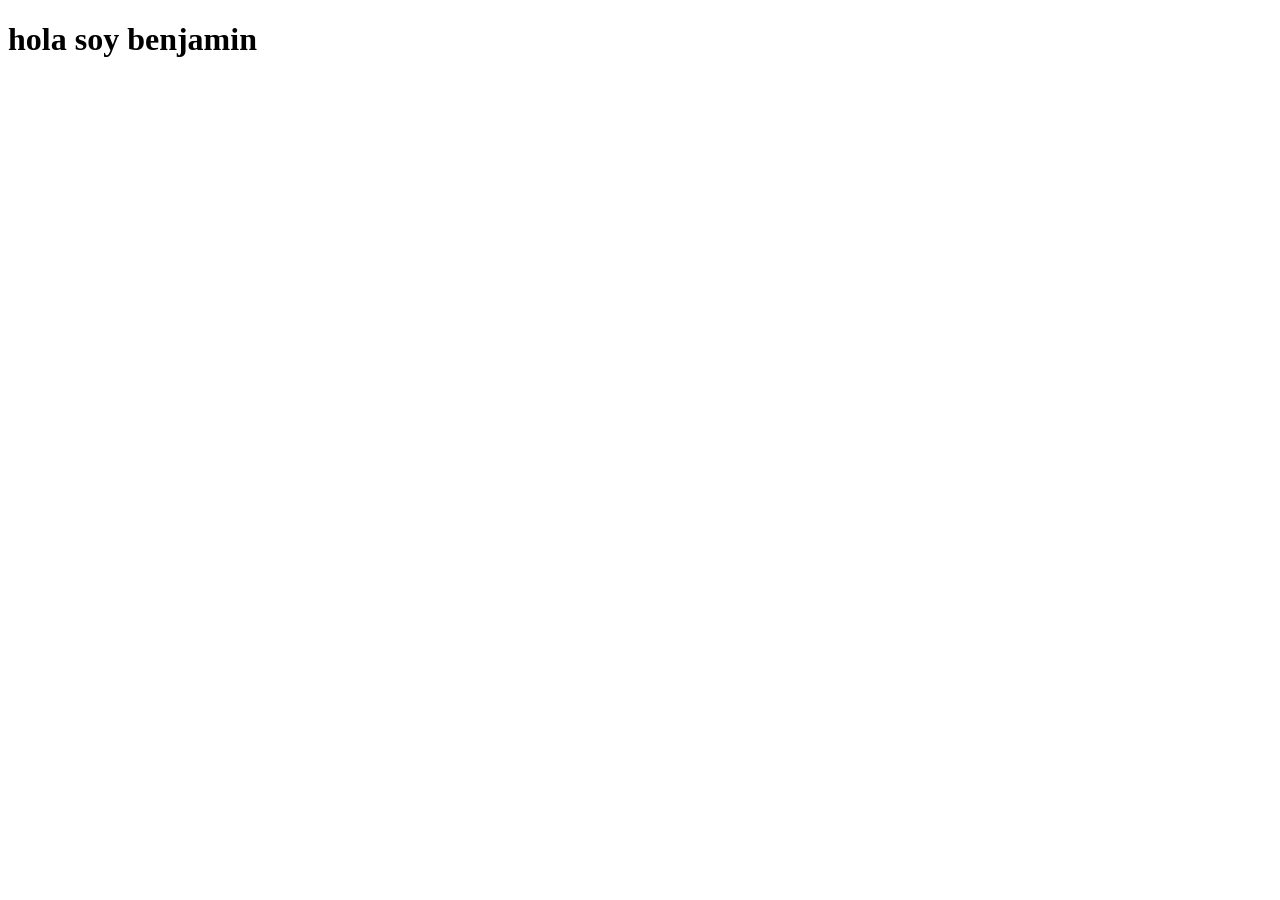
==== index.html @ ced7a7ce "modified html" ====
<!DOCTYPE html>
<html lang="en">
<head>
    <meta charset="UTF-8">
    <meta name="viewport" content="width=device-width, initial-scale=1.0">
    <title>Document</title>
</head>
<body>
    <h1>hola soy benjamin</h1>
</body>
</html>
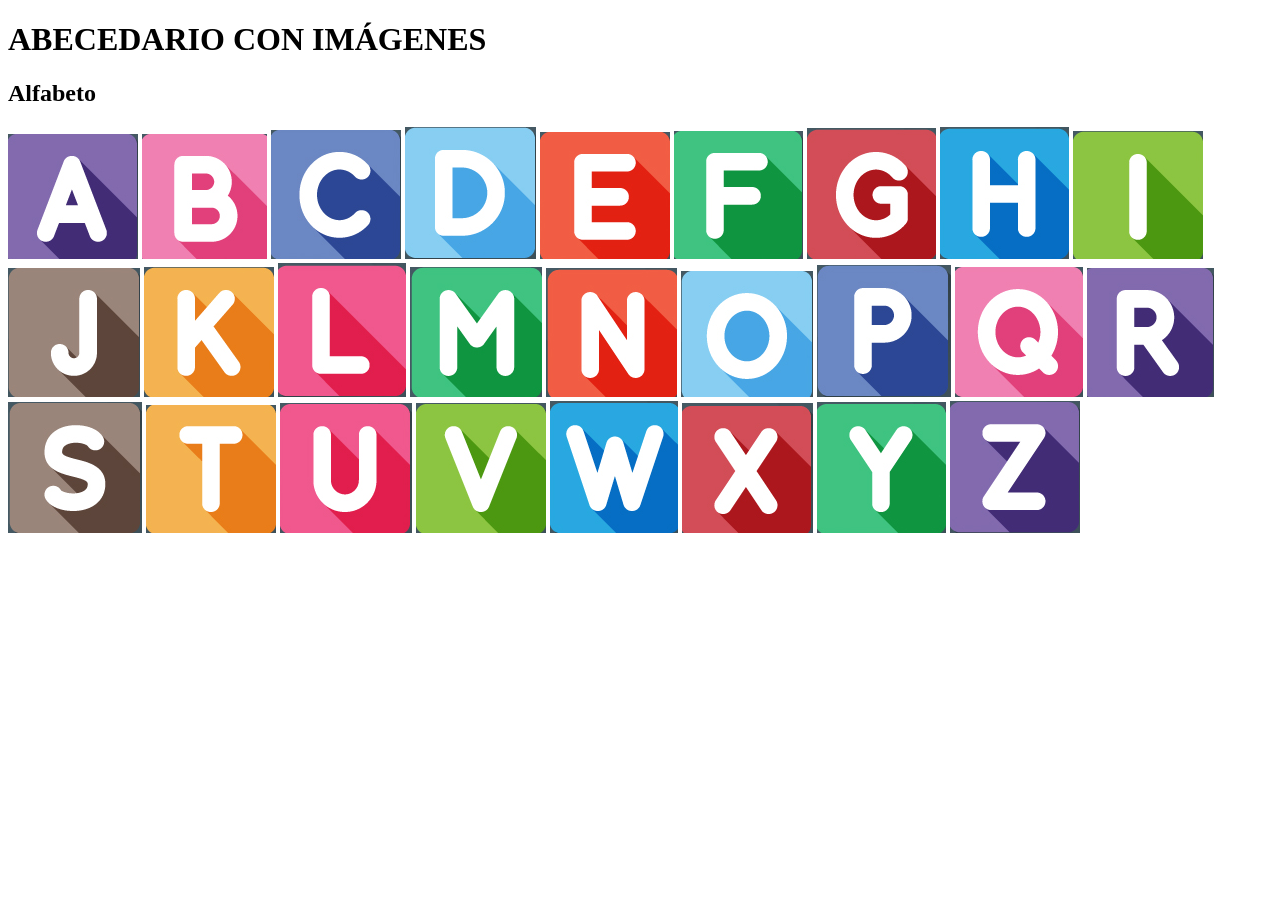
==== commit c1422df4: "Imagenes de letras de abecedario" ====
--- a/index.html
+++ b/index.html
@@ -3,9 +3,41 @@
 <head>
     <meta charset="UTF-8">
     <meta name="viewport" content="width=device-width, initial-scale=1.0">
-    <title>Document</title>
+    <title>ABC CHALLENGE</title>
+    
 </head>
 <body>
-    <h1>hola soy benjamin</h1>
+    <H1>ABECEDARIO CON IMÁGENES</H1>
+
+    <DIV>
+        <H2>Alfabeto</H2>
+        <img src="imagenes/A.png" alt="A">
+        <img src="imagenes/B.png" alt="B">
+        <img src="imagenes/C.png" alt="C">
+        <img src="imagenes/D.png" alt="D">
+        <img src="imagenes/E.png" alt="E">
+        <img src="imagenes/F.png" alt="F">
+        <img src="imagenes/G.png" alt="G">
+        <img src="imagenes/H.png" alt="H">
+        <img src="imagenes/I.png" alt="I">
+        <img src="imagenes/J.png" alt="J">
+        <img src="imagenes/K.png" alt="K">
+        <img src="imagenes/L.png" alt="L">
+        <img src="imagenes/M.png" alt="M">
+        <img src="imagenes/N.png" alt="N">
+        <img src="imagenes/O.png" alt="O">
+        <img src="imagenes/P.png" alt="P">
+        <img src="imagenes/Q.png" alt="Q">
+        <img src="imagenes/R.png" alt="R">
+        <img src="imagenes/S.png" alt="S">
+        <img src="imagenes/T.png" alt="T">
+        <img src="imagenes/U.png" alt="U">
+        <img src="imagenes/V.png" alt="V">
+        <img src="imagenes/W.png" alt="W">
+        <img src="imagenes/X.png" alt="X">
+        <img src="imagenes/Y.png" alt="Y">
+        <img src="imagenes/Z.png" alt="Z">
+    </DIV>
+    
 </body>
 </html>
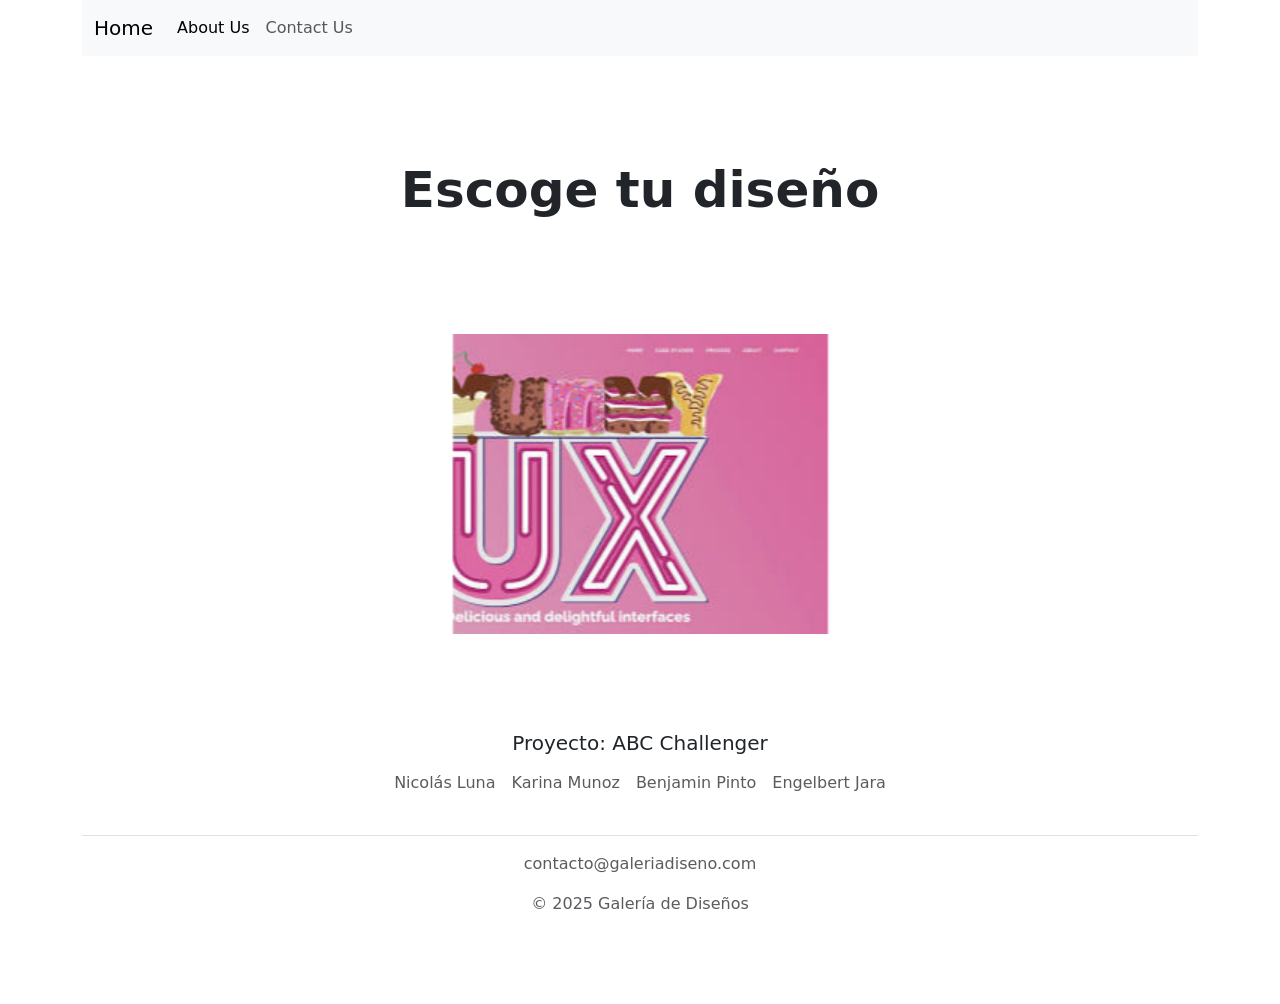
==== commit 5ec24e5f: "Agregué carrusel y estilos" ====
--- a/index.html
+++ b/index.html
@@ -1,43 +1,115 @@
 <!DOCTYPE html>
 <html lang="en">
+
 <head>
     <meta charset="UTF-8">
     <meta name="viewport" content="width=device-width, initial-scale=1.0">
-    <title>ABC CHALLENGE</title>
-    
+    <title>Index</title>
+    <link rel="stylesheet" href="style.css">
 </head>
+
 <body>
-    <H1>ABECEDARIO CON IMÁGENES</H1>
 
-    <DIV>
-        <H2>Alfabeto</H2>
-        <img src="imagenes/A.png" alt="A">
-        <img src="imagenes/B.png" alt="B">
-        <img src="imagenes/C.png" alt="C">
-        <img src="imagenes/D.png" alt="D">
-        <img src="imagenes/E.png" alt="E">
-        <img src="imagenes/F.png" alt="F">
-        <img src="imagenes/G.png" alt="G">
-        <img src="imagenes/H.png" alt="H">
-        <img src="imagenes/I.png" alt="I">
-        <img src="imagenes/J.png" alt="J">
-        <img src="imagenes/K.png" alt="K">
-        <img src="imagenes/L.png" alt="L">
-        <img src="imagenes/M.png" alt="M">
-        <img src="imagenes/N.png" alt="N">
-        <img src="imagenes/O.png" alt="O">
-        <img src="imagenes/P.png" alt="P">
-        <img src="imagenes/Q.png" alt="Q">
-        <img src="imagenes/R.png" alt="R">
-        <img src="imagenes/S.png" alt="S">
-        <img src="imagenes/T.png" alt="T">
-        <img src="imagenes/U.png" alt="U">
-        <img src="imagenes/V.png" alt="V">
-        <img src="imagenes/W.png" alt="W">
-        <img src="imagenes/X.png" alt="X">
-        <img src="imagenes/Y.png" alt="Y">
-        <img src="imagenes/Z.png" alt="Z">
-    </DIV>
-    
+
+
+
+
+    <div class="container">
+        <nav class="navbar navbar-expand-lg bg-body-tertiary">
+            <div class="container-fluid">
+                <a class="navbar-brand" href="#">Home</a>
+                <button class="navbar-toggler" type="button" data-bs-toggle="collapse" data-bs-target="#navbarNav"
+                    aria-controls="navbarNav" aria-expanded="false" aria-label="Toggle navigation">
+                    <span class="navbar-toggler-icon"></span>
+                </button>
+                <div class="collapse navbar-collapse" id="navbarNav">
+                    <ul class="navbar-nav">
+                        <li class="nav-item">
+                            <a class="nav-link active" aria-current="page" href="#">About Us</a>
+                        </li>
+                        <li class="nav-item">
+                            <a class="nav-link" href="#">Contact Us</a>
+                        </li>
+                    </ul>
+                </div>
+            </div>
+        </nav>
+
+        <br>
+        <h3 id="h3i">Escoge tu diseño</h3>
+        <br>
+
+        <div id="carouselExample" class="carousel slide">
+            <div class="carousel-inner">
+                <div class="carousel-item active">
+                    <img src="img/imagen1.jpeg" class="d-block w-100" alt="...">
+                </div>
+                <div class="carousel-item">
+                    <img src="img/image2.jpeg" class="d-block w-100" alt="...">
+                </div>
+                <div class="carousel-item">
+                    <img src="img/imagen3.jpeg" class="d-block w-100" alt="...">
+                </div>
+            </div>
+            <button class="carousel-control-prev" type="button" data-bs-target="#carouselExample" data-bs-slide="prev">
+                <span class="carousel-control-prev-icon" aria-hidden="true"></span>
+                <span class="visually-hidden">Previous</span>
+            </button>
+            <button class="carousel-control-next" type="button" data-bs-target="#carouselExample" data-bs-slide="next">
+                <span class="carousel-control-next-icon" aria-hidden="true"></span>
+                <span class="visually-hidden">Next</span>
+            </button>
+        </div>
+
+
+        <footer class="py-4 my-5">
+
+            <h5 class="text-center">Proyecto: ABC Challenger</h5>
+
+            <ul class="nav justify-content-center border-bottom pb-3 mb-3">
+
+                <li class="nav-item">
+                    <p class="nav-link px-2 text-body-secondary">
+                        Nicolás Luna
+                    </p>
+                </li>
+
+                <li class="nav-item">
+                    <p class="nav-link px-2 text-body-secondary">
+                       Karina Munoz
+                    </p>
+                </li>
+
+                <li class="nav-item">
+                    <p class="nav-link px-2 text-body-secondary">
+                        Benjamin Pinto
+                    </p>
+                </li>
+
+                                <li class="nav-item">
+                    <p class="nav-link px-2 text-body-secondary">
+                        Engelbert  Jara 
+                    </p>
+                </li>
+
+            </ul>
+
+            <p class="text-center text-body-secondary">
+                contacto@galeriadiseno.com
+            </p>
+
+            <p class="text-center text-body-secondary">
+                © 2025 Galería de Diseños
+            </p>
+
+        </footer>
+    </div>
+
+
+    <link href="https://cdn.jsdelivr.net/npm/bootstrap@5.3.8/dist/css/bootstrap.min.css" rel="stylesheet"
+        integrity="sha384-sRIl4kxILFvY47J16cr9ZwB07vP4J8+LH7qKQnuqkuIAvNWLzeN8tE5YBujZqJLB" crossorigin="anonymous">
+    <script src="https://cdn.jsdelivr.net/npm/bootstrap@5.3.7/dist/js/bootstrap.bundle.min.js"></script>
+
 </body>
+
 </html>
--- a/style.css
+++ b/style.css
@@ -0,0 +1,20 @@
+
+/*desde aqui modica index*/
+.carousel-item img{ 
+    width: 100%;
+    height: 300px;
+    object-fit: contain;
+}
+
+.container{
+    display: flex;
+    flex-direction: column;    gap: 25px;
+}
+
+#h3i{
+    text-align: center;
+    font-size: 50px;
+    margin-top: 30px;
+    margin-bottom: 40px;
+    font-weight: bold;
+}
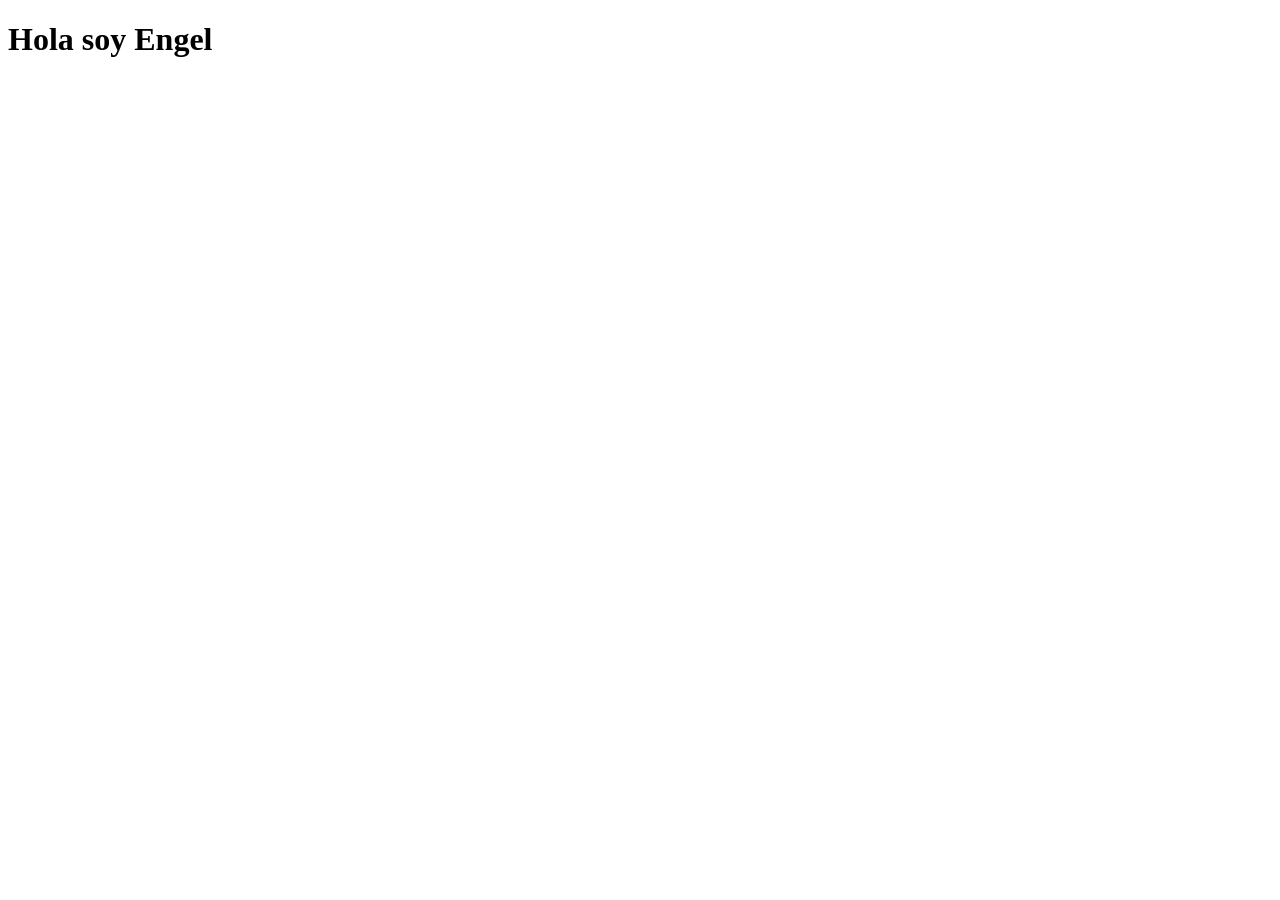
==== commit 71e93472: "se sube about en conjunto a contact con sus respectivos css" ====
--- a/index.html
+++ b/index.html
@@ -1,115 +1,15 @@
 <!DOCTYPE html>
-<html lang="en">
-
+<html lang="es">
 <head>
     <meta charset="UTF-8">
     <meta name="viewport" content="width=device-width, initial-scale=1.0">
-    <title>Index</title>
+    <title>ABC Challenge</title>
     <link rel="stylesheet" href="style.css">
 </head>
-
 <body>
 
+    <h1>Hola soy Engel</h1>
 
-
-
-
-    <div class="container">
-        <nav class="navbar navbar-expand-lg bg-body-tertiary">
-            <div class="container-fluid">
-                <a class="navbar-brand" href="#">Home</a>
-                <button class="navbar-toggler" type="button" data-bs-toggle="collapse" data-bs-target="#navbarNav"
-                    aria-controls="navbarNav" aria-expanded="false" aria-label="Toggle navigation">
-                    <span class="navbar-toggler-icon"></span>
-                </button>
-                <div class="collapse navbar-collapse" id="navbarNav">
-                    <ul class="navbar-nav">
-                        <li class="nav-item">
-                            <a class="nav-link active" aria-current="page" href="#">About Us</a>
-                        </li>
-                        <li class="nav-item">
-                            <a class="nav-link" href="#">Contact Us</a>
-                        </li>
-                    </ul>
-                </div>
-            </div>
-        </nav>
-
-        <br>
-        <h3 id="h3i">Escoge tu diseño</h3>
-        <br>
-
-        <div id="carouselExample" class="carousel slide">
-            <div class="carousel-inner">
-                <div class="carousel-item active">
-                    <img src="img/imagen1.jpeg" class="d-block w-100" alt="...">
-                </div>
-                <div class="carousel-item">
-                    <img src="img/image2.jpeg" class="d-block w-100" alt="...">
-                </div>
-                <div class="carousel-item">
-                    <img src="img/imagen3.jpeg" class="d-block w-100" alt="...">
-                </div>
-            </div>
-            <button class="carousel-control-prev" type="button" data-bs-target="#carouselExample" data-bs-slide="prev">
-                <span class="carousel-control-prev-icon" aria-hidden="true"></span>
-                <span class="visually-hidden">Previous</span>
-            </button>
-            <button class="carousel-control-next" type="button" data-bs-target="#carouselExample" data-bs-slide="next">
-                <span class="carousel-control-next-icon" aria-hidden="true"></span>
-                <span class="visually-hidden">Next</span>
-            </button>
-        </div>
-
-
-        <footer class="py-4 my-5">
-
-            <h5 class="text-center">Proyecto: ABC Challenger</h5>
-
-            <ul class="nav justify-content-center border-bottom pb-3 mb-3">
-
-                <li class="nav-item">
-                    <p class="nav-link px-2 text-body-secondary">
-                        Nicolás Luna
-                    </p>
-                </li>
-
-                <li class="nav-item">
-                    <p class="nav-link px-2 text-body-secondary">
-                       Karina Munoz
-                    </p>
-                </li>
-
-                <li class="nav-item">
-                    <p class="nav-link px-2 text-body-secondary">
-                        Benjamin Pinto
-                    </p>
-                </li>
-
-                                <li class="nav-item">
-                    <p class="nav-link px-2 text-body-secondary">
-                        Engelbert  Jara 
-                    </p>
-                </li>
-
-            </ul>
-
-            <p class="text-center text-body-secondary">
-                contacto@galeriadiseno.com
-            </p>
-
-            <p class="text-center text-body-secondary">
-                © 2025 Galería de Diseños
-            </p>
-
-        </footer>
-    </div>
-
-
-    <link href="https://cdn.jsdelivr.net/npm/bootstrap@5.3.8/dist/css/bootstrap.min.css" rel="stylesheet"
-        integrity="sha384-sRIl4kxILFvY47J16cr9ZwB07vP4J8+LH7qKQnuqkuIAvNWLzeN8tE5YBujZqJLB" crossorigin="anonymous">
-    <script src="https://cdn.jsdelivr.net/npm/bootstrap@5.3.7/dist/js/bootstrap.bundle.min.js"></script>
-
+    <script src="scripts.js"></script>
 </body>
-
 </html>
--- a/style.css
+++ b/style.css
@@ -17,4 +17,4 @@
     margin-top: 30px;
     margin-bottom: 40px;
     font-weight: bold;
-}+}
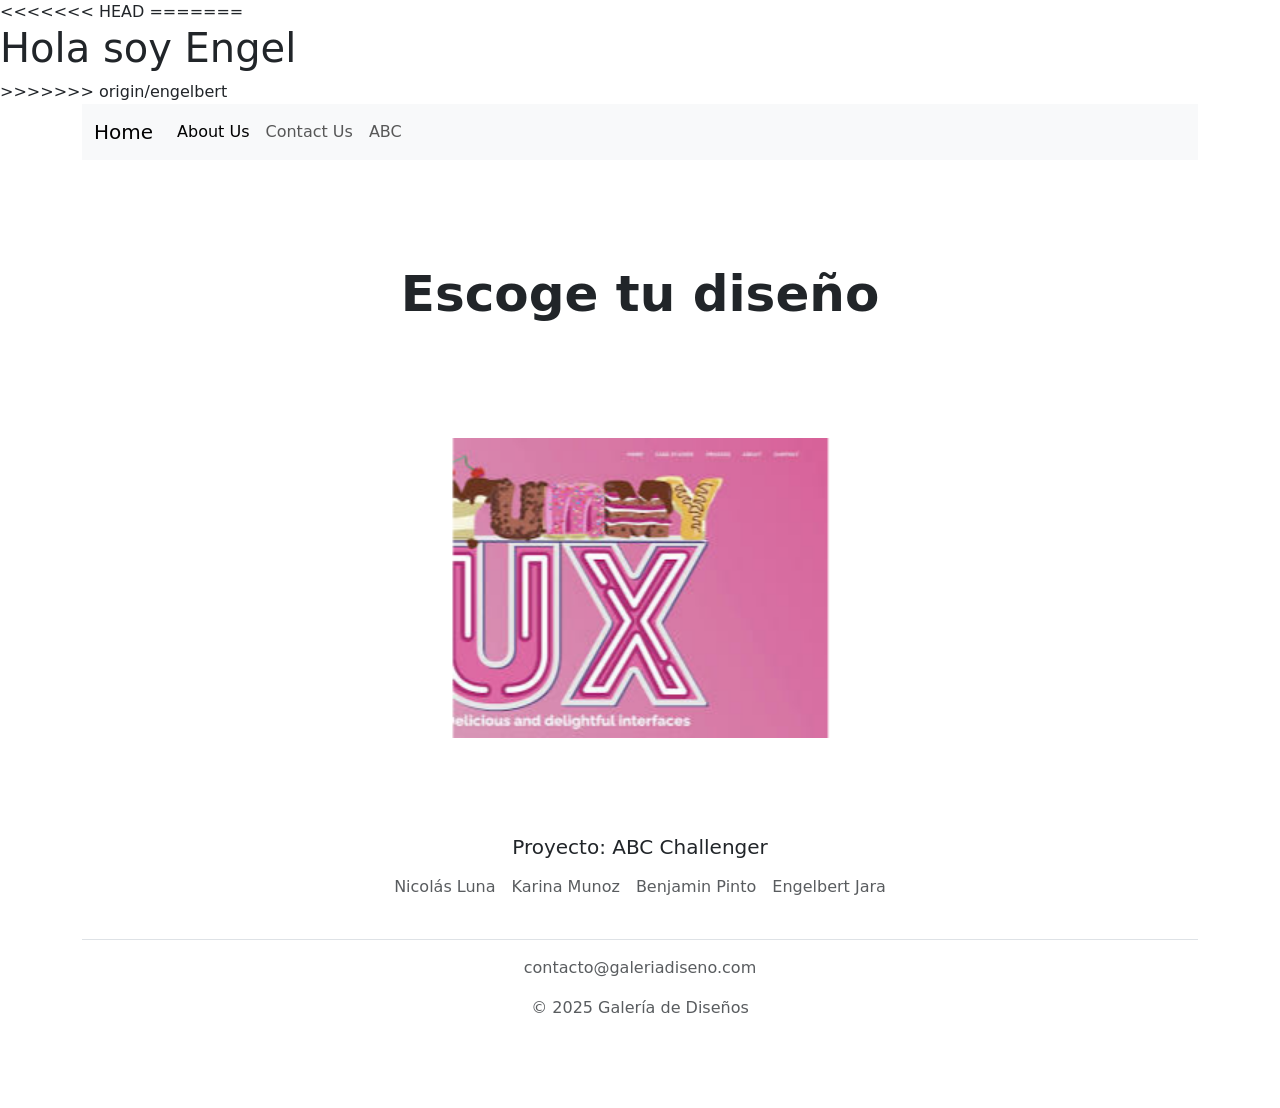
==== commit e4a682a2: "se añadio la rama de karina a nicolas" ====
--- a/index.html
+++ b/index.html
@@ -1,15 +1,66 @@
 <!DOCTYPE html>
-<html lang="es">
+<html lang="en">
+
 <head>
     <meta charset="UTF-8">
     <meta name="viewport" content="width=device-width, initial-scale=1.0">
-    <title>ABC Challenge</title>
+<<<<<<< HEAD
+    <title>Index</title>
     <link rel="stylesheet" href="style.css">
+=======
+    <title>Document</title>
+
+    <h1>Hola soy Engel</h1>
+>>>>>>> origin/engelbert
 </head>
+
 <body>
 
-    <h1>Hola soy Engel</h1>
 
-    <script src="scripts.js"></script>
+
+
+
+    <div class="container">
+
+        <div id="navbar-container"></div><!-- contenedor de narvar -->
+
+        <br>
+        <h3 id="h3i">Escoge tu diseño</h3>
+        <br>
+
+        <div id="carouselExample" class="carousel slide">
+            <div class="carousel-inner">
+                <div class="carousel-item active">
+                    <img src="img/imagen1.jpeg" class="d-block w-100" alt="...">
+                </div>
+                <div class="carousel-item">
+                    <img src="img/image2.jpeg" class="d-block w-100" alt="...">
+                </div>
+                <div class="carousel-item">
+                    <img src="img/imagen3.jpeg" class="d-block w-100" alt="...">
+                </div>
+            </div>
+            <button class="carousel-control-prev" type="button" data-bs-target="#carouselExample" data-bs-slide="prev">
+                <span class="carousel-control-prev-icon" aria-hidden="true"></span>
+                <span class="visually-hidden">Previous</span>
+            </button>
+            <button class="carousel-control-next" type="button" data-bs-target="#carouselExample" data-bs-slide="next">
+                <span class="carousel-control-next-icon" aria-hidden="true"></span>
+                <span class="visually-hidden">Next</span>
+            </button>
+        </div>
+
+        <div id="footer-container"></div>
+
+
+    </div>
+
+
+    <script src="scripts.js"></script> 
+    <link href="https://cdn.jsdelivr.net/npm/bootstrap@5.3.8/dist/css/bootstrap.min.css" rel="stylesheet"
+        integrity="sha384-sRIl4kxILFvY47J16cr9ZwB07vP4J8+LH7qKQnuqkuIAvNWLzeN8tE5YBujZqJLB" crossorigin="anonymous">
+    <script src="https://cdn.jsdelivr.net/npm/bootstrap@5.3.7/dist/js/bootstrap.bundle.min.js"></script>
+
 </body>
-</html>+
+</html>
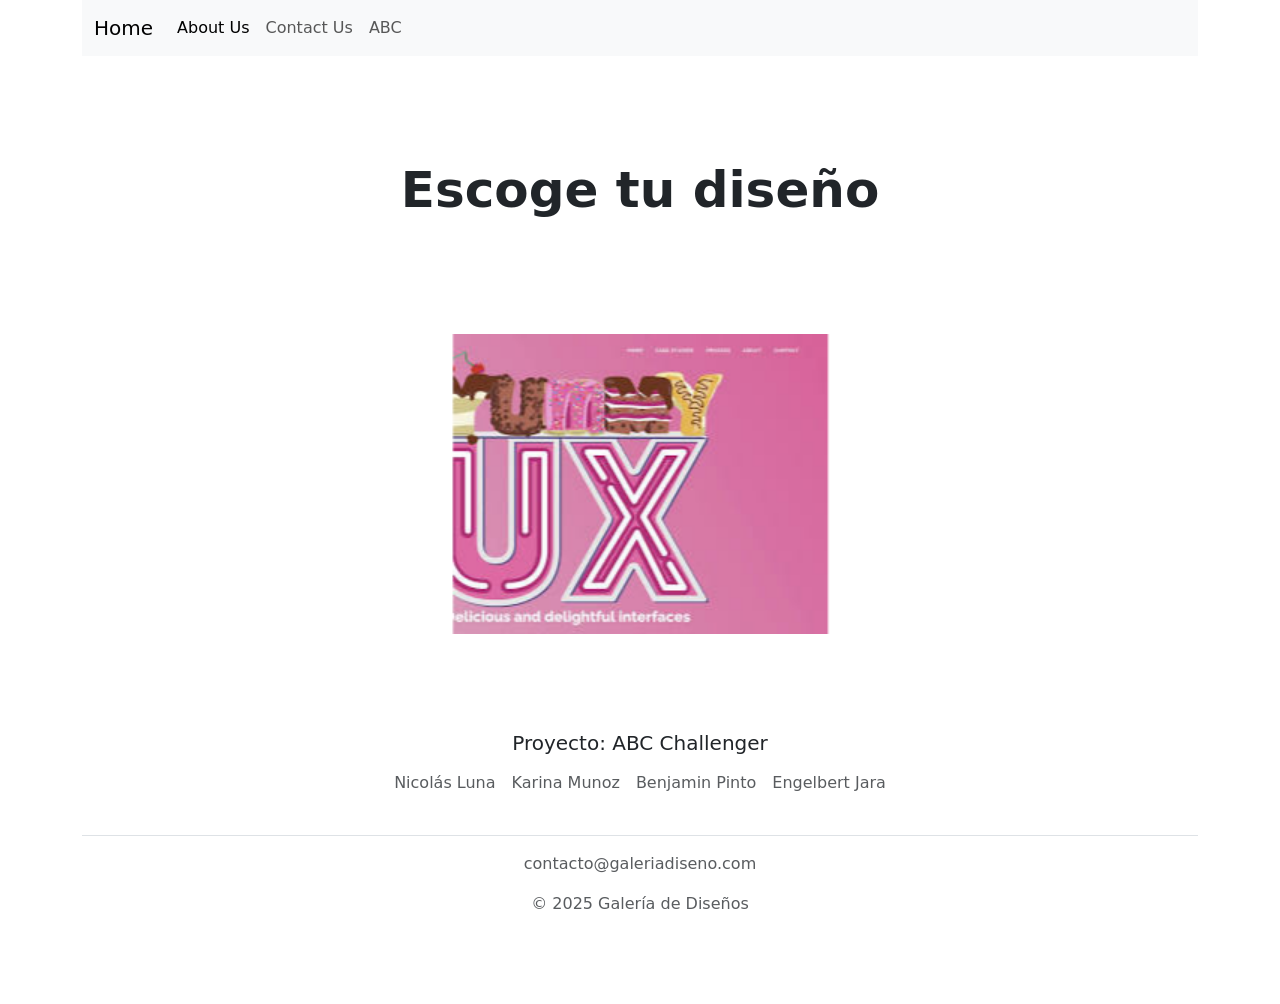
==== commit 3aa8e75b: "Termino de fusionar la rama de Engelbert" ====
--- a/index.html
+++ b/index.html
@@ -4,20 +4,11 @@
 <head>
     <meta charset="UTF-8">
     <meta name="viewport" content="width=device-width, initial-scale=1.0">
-<<<<<<< HEAD
     <title>Index</title>
     <link rel="stylesheet" href="style.css">
-=======
-    <title>Document</title>
-
-    <h1>Hola soy Engel</h1>
->>>>>>> origin/engelbert
 </head>
 
 <body>
-
-
-
 
 
     <div class="container">
